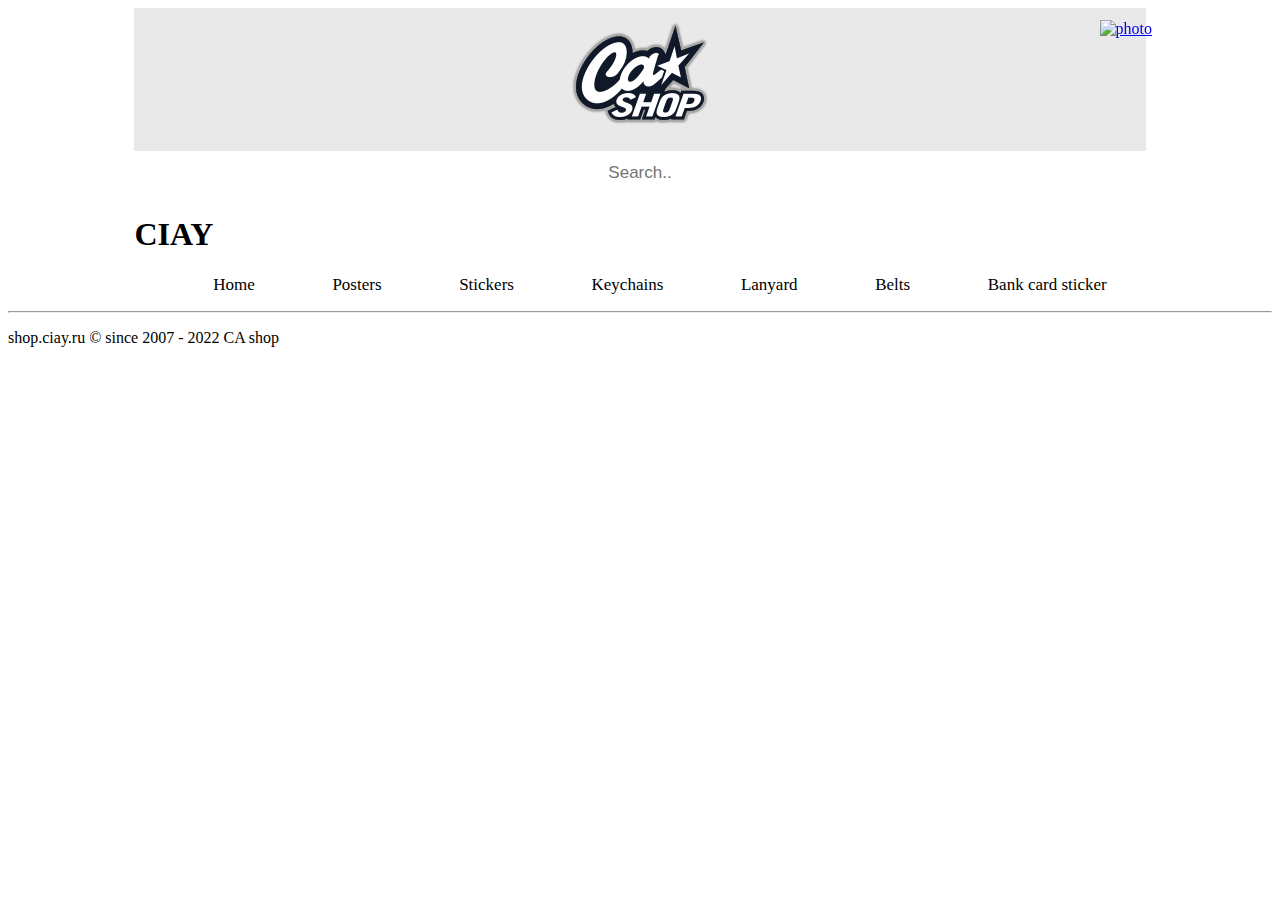
==== index.html @ 51a16ee7 "@media row <575px" ====
<!DOCTYPE html>
<html lang="en">

<head>
    <meta charset="UTF-8">
    <meta http-equiv="X-UA-Compatible" content="IE=edge">
    <meta name="viewport" content="width=device-width, initial-scale=1.0">
    <title>CIAYStore</title>
    <link rel="shortcut icon" href="img/favicon.ico" type="image/x-icon">
    <link href="https://cdn.jsdelivr.net/npm/bootstrap@5.2.0-beta1/dist/css/bootstrap.min.css" rel="stylesheet"
        integrity="sha384-0evHe/X+R7YkIZDRvuzKMRqM+OrBnVFBL6DOitfPri4tjfHxaWutUpFmBp4vmVor" crossorigin="anonymous">
    <link rel="stylesheet" href="https://cdnjs.cloudflare.com/ajax/libs/normalize/8.0.1/normalize.min.css"
        integrity="sha512-NhSC1YmyruXifcj/KFRWoC561YpHpc5Jtzgvbuzx5VozKpWvQ+4nXhPdFgmx8xqexRcpAglTj9sIBWINXa8x5w=="
        crossorigin="anonymous" referrerpolicy="no-referrer" />

    <link rel="stylesheet" href="css/style.css" />

</head>

<body>

    <div class="main">

        <div id="basket">
            <a href="basket.html"><img src="img/buy.png" alt="photo"></a>
        </div>
        <div class="topnav">
            <a class="active" href="#home"><img src="img/logo.png" alt="photo"></a>
            <input type="text" placeholder="Search..">
        </div>

        <h1>CIAY</h1>

        <div class="nav">
            <ul>
                <li><a href="#tab_01" class="tabs_item">Home</a></li>
                <li><a href="#tab_Posters" class="tabs_item">Posters</a></li>
                <li><a href="#tab_Stickers" class="tabs_item">Stickers</a></li>
                <li><a href="#tab_04" class="tabs_item">Keychains</a></li>
                <li><a href="#tab_05" class="tabs_item">Lanyard</a></li>
                <li><a href="#tab_06" class="tabs_item">Belts</a></li>
                <li><a href="#tab_BankCardSticker" class="tabs_item">Bank card sticker</a></li>

            </ul>

        </div>



    </div>





    <div class="content">
        <div class="tabs">
            <div class="tabs_body">

                <div id="tab_Posters" class="tabs_block">
                    <div class="goods_outPosters row row-cols-sm-1 row-cols-md-2 row-cols-lg-3 row-cols-xl-4"></div>
                    <!-- <div class="card">
                                <img src="..." class="card-img-top img_goods" alt="photo">
                                <div class="card-body">
                                    <h5 class="card-title text-center name">Название карточки</h5>
                                    <p class="card-text text-secondary text-center cost">from 999$</p>
                                </div>
            
                                <button type="button" class="btn btn-outline-secondary">By</button>
                            </div> 
                            
                            <div class="goods_out"></div>
                        -->
                </div>

                <div id="tab_Stickers" class="tabs_block">
                    <div class="goods_outStickers row row-cols-1 row-cols-sm-1 row-cols-md-2 row-cols-lg-3 row-cols-xl-4"></div>
                </div>

                <div id="tab_BankCardSticker" class="tabs_block">
                    <div class="goods_outBankCardSticker row row-cols-sm-1 row-cols-md-2 row-cols-lg-3 row-cols-xl-4">
                    </div>
                </div>



            </div>


        </div>
    </div>




    <footer>
        <hr>
        <p>shop.ciay.ru © since 2007 - 2022 CA shop</p>
    </footer>


    <script src="JavaScript/jquery-3.6.0.min.js"></script>
    <script src="JavaScript/style.js"></script>
</body>

</html>
---- css/style.css ----
.main {
    width: 80%;
    margin: 0 auto;
}

#basket {
    position: fixed;
    top: 20px;
    right: 10%;
}

.topnav {
    overflow: hidden;
    background-color: #e9e9e9;
    display: flex;
    justify-content: space-around;
    text-align: center;
    height: auto;
    flex-direction: column
}

.topnav a {
    float: left;
    display: block;
    color: black;
    text-align: center;
    padding: 14px 16px;
    text-decoration: none;
    font-size: 17px;
}

.topnav input {
    height: 2rem;
    text-align: center;
}

.topnav input[type=text] {
    float: right;
    padding: 6px;
    border: none;
    margin-top: 8px;
    font-size: 17px;
}

.nav ul {
    list-style-type: none;
    display: flex;
    justify-content: space-around;
    text-align: center;
    margin: 1rem auto;
}

.nav li {
    list-style-type: none;
    margin: 0 1rem;
}

.nav a {
    display: block;
    color: black;
    text-align: center;
    text-decoration: none;
    font-size: 17px;
}

#exem {
    color: black;
}


/* 
---------------TAB-------------
*/
.tabs_block {
    display: none;
}
/* 
.tabs_block:nth-child(1) {}

.tabs_block:nth-child(2) {}

.tabs_block:nth-child(3) {} */

.tabs_block:target {
    display: block;
}
@media (max-width: 575px) { 
    .row{
        display: block;
    }
 }



.goods_out {
    height: auto;
}

.card_img_top {
    width: 5rem;
    height: 5rem;
}

.card {
    padding: 1rem;
}
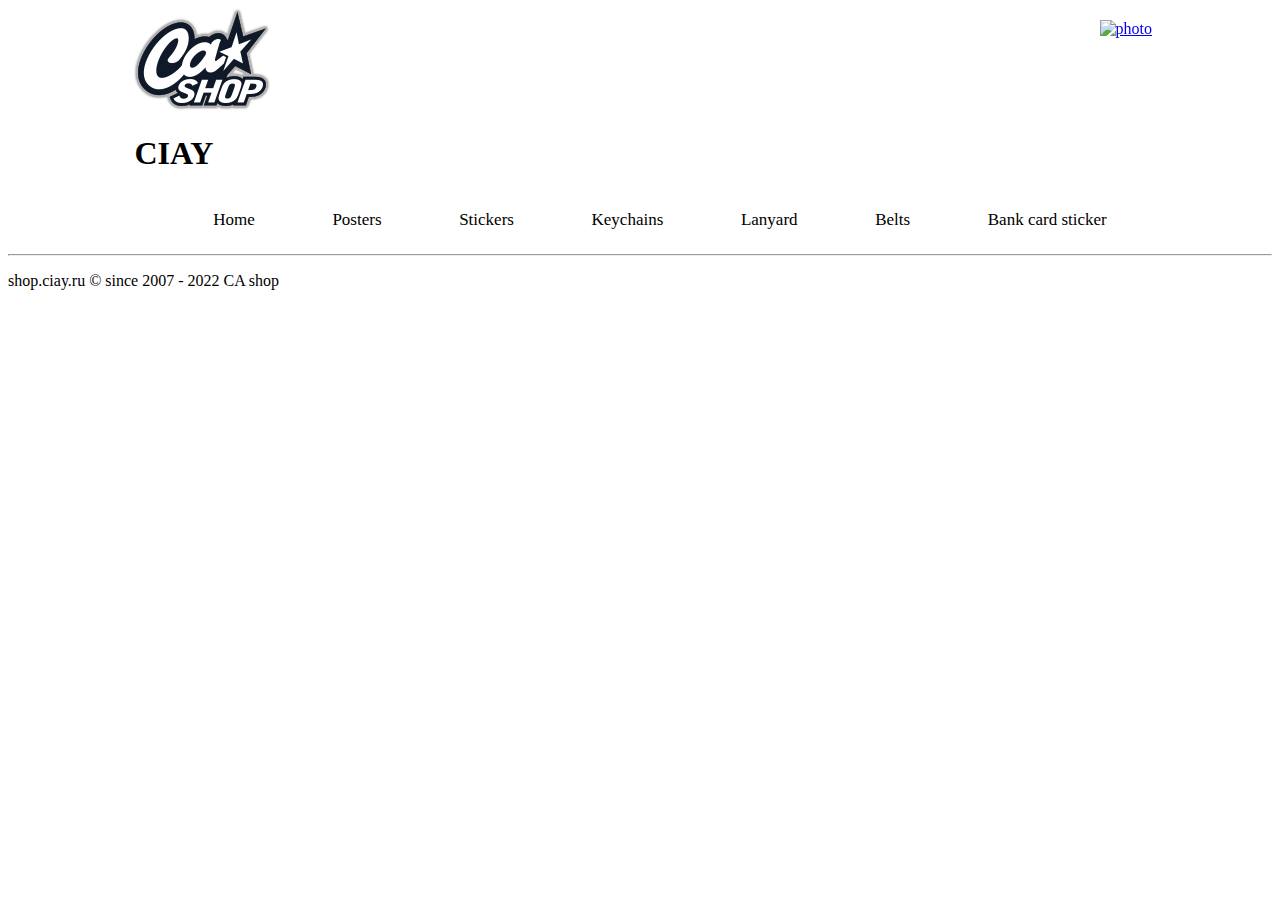
==== commit 7f10a2a8: "Belts / Stickers / Keychains completed" ====
--- a/index.html
+++ b/index.html
@@ -26,19 +26,18 @@
         </div>
         <div class="topnav">
             <a class="active" href="#home"><img src="img/logo.png" alt="photo"></a>
-            <input type="text" placeholder="Search..">
         </div>
 
         <h1>CIAY</h1>
 
         <div class="nav">
-            <ul>
+            <ul class="justify-content-center">
                 <li><a href="#tab_01" class="tabs_item">Home</a></li>
                 <li><a href="#tab_Posters" class="tabs_item">Posters</a></li>
                 <li><a href="#tab_Stickers" class="tabs_item">Stickers</a></li>
-                <li><a href="#tab_04" class="tabs_item">Keychains</a></li>
+                <li><a href="#tab_Keychains" class="tabs_item">Keychains</a></li>
                 <li><a href="#tab_05" class="tabs_item">Lanyard</a></li>
-                <li><a href="#tab_06" class="tabs_item">Belts</a></li>
+                <li><a href="#tab_Belts" class="tabs_item">Belts</a></li>
                 <li><a href="#tab_BankCardSticker" class="tabs_item">Bank card sticker</a></li>
 
             </ul>
@@ -48,9 +47,6 @@
 
 
     </div>
-
-
-
 
 
     <div class="content">
@@ -81,6 +77,14 @@
                     <div class="goods_outBankCardSticker row row-cols-sm-1 row-cols-md-2 row-cols-lg-3 row-cols-xl-4">
                     </div>
                 </div>
+                <div id="tab_Belts" class="tabs_block">
+                    <div class="goods_outBelts row row-cols-sm-1 row-cols-md-2 row-cols-lg-3 row-cols-xl-4">
+                    </div>
+                </div>
+                <div id="tab_Keychains" class="tabs_block">
+                    <div class="goods_outKeychains row row-cols-sm-1 row-cols-md-2 row-cols-lg-3 row-cols-xl-4">
+                    </div>
+                </div>
 
 
 
--- a/css/style.css
+++ b/css/style.css
@@ -1,6 +1,11 @@
+body {
+    overflow-x: hidden;
+}
+
 .main {
     width: 80%;
     margin: 0 auto;
+    overflow-x: hidden;
 }
 
 #basket {
@@ -9,37 +14,8 @@
     right: 10%;
 }
 
-.topnav {
-    overflow: hidden;
-    background-color: #e9e9e9;
-    display: flex;
-    justify-content: space-around;
-    text-align: center;
-    height: auto;
-    flex-direction: column
-}
-
-.topnav a {
-    float: left;
-    display: block;
-    color: black;
-    text-align: center;
-    padding: 14px 16px;
-    text-decoration: none;
-    font-size: 17px;
-}
-
-.topnav input {
-    height: 2rem;
-    text-align: center;
-}
-
-.topnav input[type=text] {
-    float: right;
-    padding: 6px;
-    border: none;
-    margin-top: 8px;
-    font-size: 17px;
+.nav {
+    overflow-x: hidden;
 }
 
 .nav ul {
@@ -63,17 +39,31 @@
     font-size: 17px;
 }
 
-#exem {
-    color: black;
+@media screen and (max-width: 500px) {
+    .nav ul {
+        float: none;
+        display: block;
+        text-align: left;
+    }
+
+    .nav {
+        float: none;
+        display: block;
+    }
 }
-
 
 /* 
 ---------------TAB-------------
 */
+.content {
+    width: 90%;
+    margin: 0 auto;
+}
+
 .tabs_block {
     display: none;
 }
+
 /* 
 .tabs_block:nth-child(1) {}
 
@@ -84,13 +74,21 @@
 .tabs_block:target {
     display: block;
 }
-@media (max-width: 575px) { 
-    .row{
+
+@media (max-width: 575px) {
+    .row {
         display: block;
     }
- }
+
+    .card {
+        max-height: 90%;
+    }
+}
 
 
+.row {
+    justify-content: center;
+}
 
 .goods_out {
     height: auto;
@@ -102,5 +100,6 @@
 }
 
 .card {
-    padding: 1rem;
+    margin: 10px;
+    max-width: 90%;
 }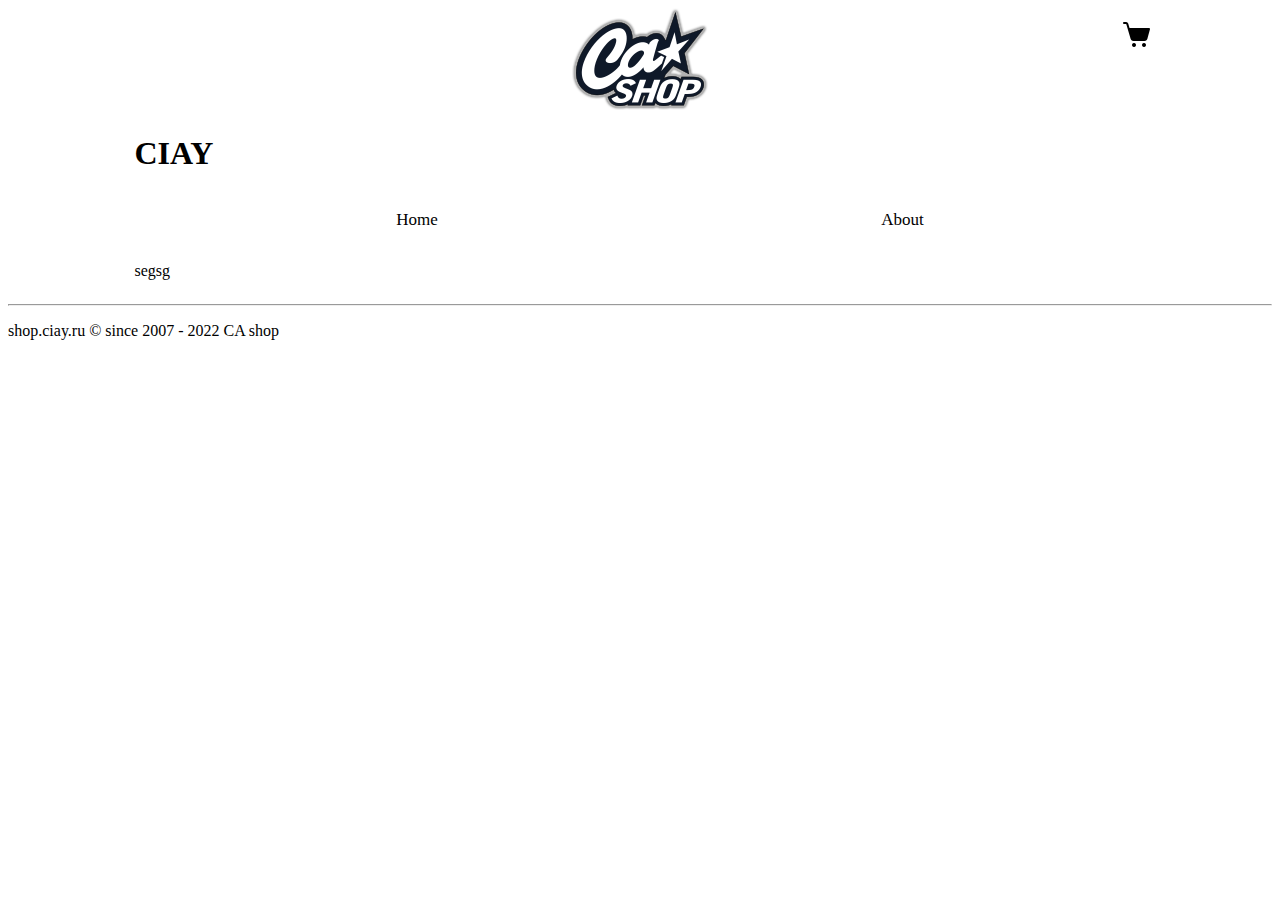
==== commit f0d3782c: "../ hoodie" ====
--- a/index.html
+++ b/index.html
@@ -18,89 +18,64 @@
 </head>
 
 <body>
+    <div class="wrapper">
+        <div class="conteiner">
 
-    <div class="main">
+            <div class="main">
 
-        <div id="basket">
-            <a href="basket.html"><img src="img/buy.png" alt="photo"></a>
-        </div>
-        <div class="topnav">
-            <a class="active" href="#home"><img src="img/logo.png" alt="photo"></a>
-        </div>
-
-        <h1>CIAY</h1>
-
-        <div class="nav">
-            <ul class="justify-content-center">
-                <li><a href="#tab_01" class="tabs_item">Home</a></li>
-                <li><a href="#tab_Posters" class="tabs_item">Posters</a></li>
-                <li><a href="#tab_Stickers" class="tabs_item">Stickers</a></li>
-                <li><a href="#tab_Keychains" class="tabs_item">Keychains</a></li>
-                <li><a href="#tab_05" class="tabs_item">Lanyard</a></li>
-                <li><a href="#tab_Belts" class="tabs_item">Belts</a></li>
-                <li><a href="#tab_BankCardSticker" class="tabs_item">Bank card sticker</a></li>
-
-            </ul>
-
-        </div>
-
-
-
-    </div>
-
-
-    <div class="content">
-        <div class="tabs">
-            <div class="tabs_body">
-
-                <div id="tab_Posters" class="tabs_block">
-                    <div class="goods_outPosters row row-cols-sm-1 row-cols-md-2 row-cols-lg-3 row-cols-xl-4"></div>
-                    <!-- <div class="card">
-                                <img src="..." class="card-img-top img_goods" alt="photo">
-                                <div class="card-body">
-                                    <h5 class="card-title text-center name">Название карточки</h5>
-                                    <p class="card-text text-secondary text-center cost">from 999$</p>
-                                </div>
-            
-                                <button type="button" class="btn btn-outline-secondary">By</button>
-                            </div> 
-                            
-                            <div class="goods_out"></div>
-                        -->
+                <div id="basket">
+                    <a href="basket.html"><img src="img/buy.png" alt="photo"></a>
+                </div>
+                <div class="topnav">
+                    <a class="active" href="#home"><img src="img/logo.png" alt="photo"></a>
                 </div>
 
-                <div id="tab_Stickers" class="tabs_block">
-                    <div class="goods_outStickers row row-cols-1 row-cols-sm-1 row-cols-md-2 row-cols-lg-3 row-cols-xl-4"></div>
+                <h1>CIAY</h1>
+
+                <div class="nav">
+                    <ul class="justify-content-center">
+                        <li><a href="#tab_Home" class="tabs_item">Home</a></li>
+                        <li><a href="#tab_About" class="tabs_item">About</a></li>
+                    </ul>
+
                 </div>
-
-                <div id="tab_BankCardSticker" class="tabs_block">
-                    <div class="goods_outBankCardSticker row row-cols-sm-1 row-cols-md-2 row-cols-lg-3 row-cols-xl-4">
-                    </div>
-                </div>
-                <div id="tab_Belts" class="tabs_block">
-                    <div class="goods_outBelts row row-cols-sm-1 row-cols-md-2 row-cols-lg-3 row-cols-xl-4">
-                    </div>
-                </div>
-                <div id="tab_Keychains" class="tabs_block">
-                    <div class="goods_outKeychains row row-cols-sm-1 row-cols-md-2 row-cols-lg-3 row-cols-xl-4">
-                    </div>
-                </div>
-
+                <p>segsg</p>
 
 
             </div>
 
+            <div class="mini-cart"></div>
+            <div class="content">
+                <div class="tabs">
+                    <div class="tabs_body">
+                        <div id="tab_Home" class="tabs_block">
+                            <div
+                                class="goods_outStickers row row-cols-1 row-cols-sm-1 row-cols-md-2 row-cols-lg-3 row-cols-xl-4">
+                            </div>
+                        </div>
 
-        </div>
-    </div>
+                        <div id="tab_About" class="tabs_block">
+                            <div
+                                class="goods_outBankCardSticker row row-cols-sm-1 row-cols-md-2 row-cols-lg-3 row-cols-xl-4">
+                            </div>
+                        </div>
+
+                    </div>
+
+
+                </div>
+            </div>
 
 
 
 
-    <footer>
-        <hr>
-        <p>shop.ciay.ru © since 2007 - 2022 CA shop</p>
-    </footer>
+            <footer>
+                <hr>
+                <p>shop.ciay.ru © since 2007 - 2022 CA shop</p>
+            </footer>
+        </div>
+    </div>
+
 
 
     <script src="JavaScript/jquery-3.6.0.min.js"></script>
--- a/css/style.css
+++ b/css/style.css
@@ -12,6 +12,24 @@
     position: fixed;
     top: 20px;
     right: 10%;
+}
+
+/* ---- BASKET ----  */
+.imgBasket {
+    width: 30%;
+}
+
+.del-goods {
+    border: none;
+}
+
+.cartBasket {
+    display: flex;
+    justify-content: space-around;
+    align-items: center;
+    width: 80%;
+    height: auto;
+    margin: 0 auto;
 }
 
 .nav {
@@ -37,6 +55,11 @@
     text-align: center;
     text-decoration: none;
     font-size: 17px;
+}
+
+.topnav {
+    display: flex;
+    justify-content: center;
 }
 
 @media screen and (max-width: 500px) {
@@ -94,9 +117,10 @@
     height: auto;
 }
 
-.card_img_top {
-    width: 5rem;
-    height: 5rem;
+.card>img {
+    width: 100%;
+    max-width: 400px;
+    height: auto;
 }
 
 .card {
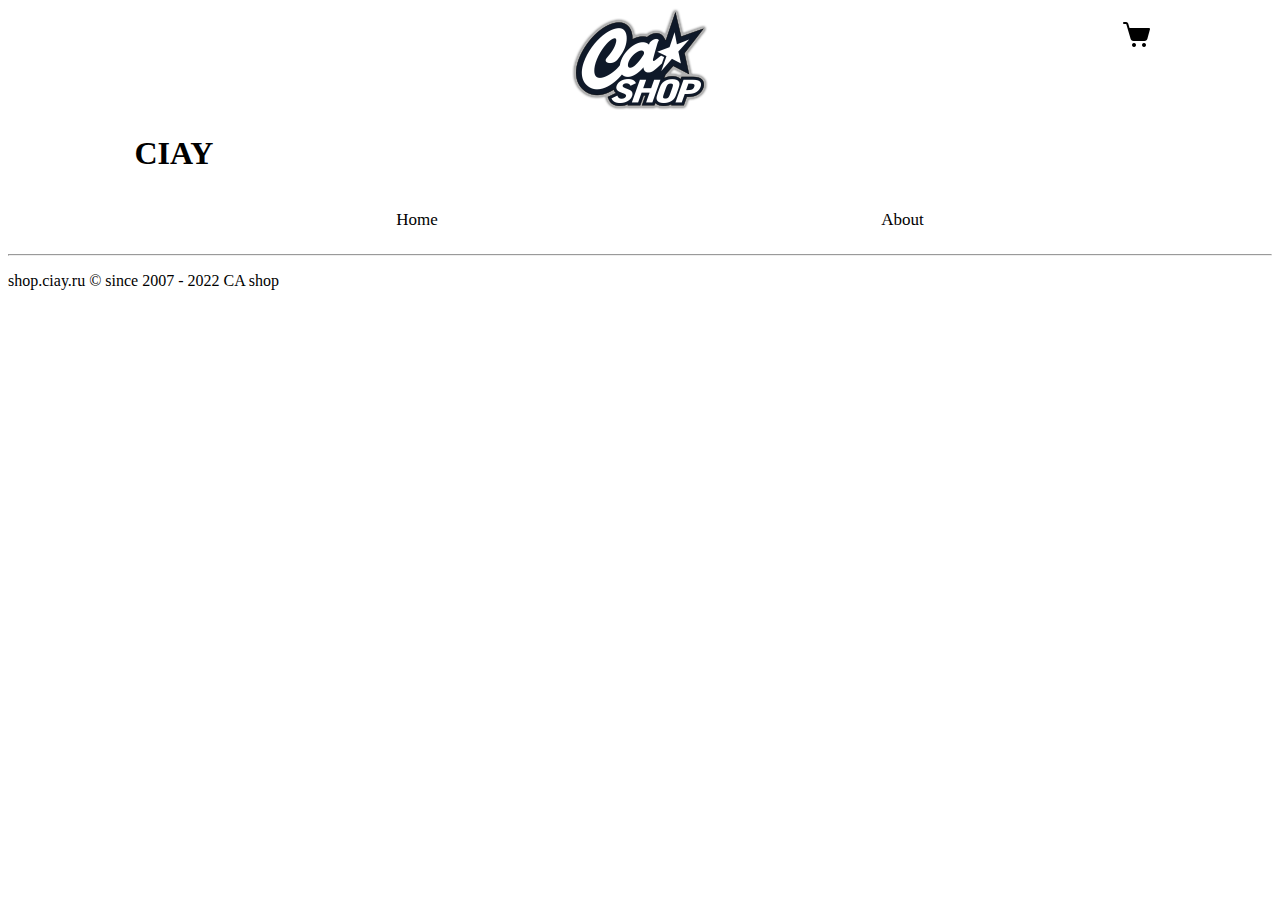
==== commit b7a33e17: "some" ====
--- a/index.html
+++ b/index.html
@@ -39,7 +39,6 @@
                     </ul>
 
                 </div>
-                <p>segsg</p>
 
 
             </div>
